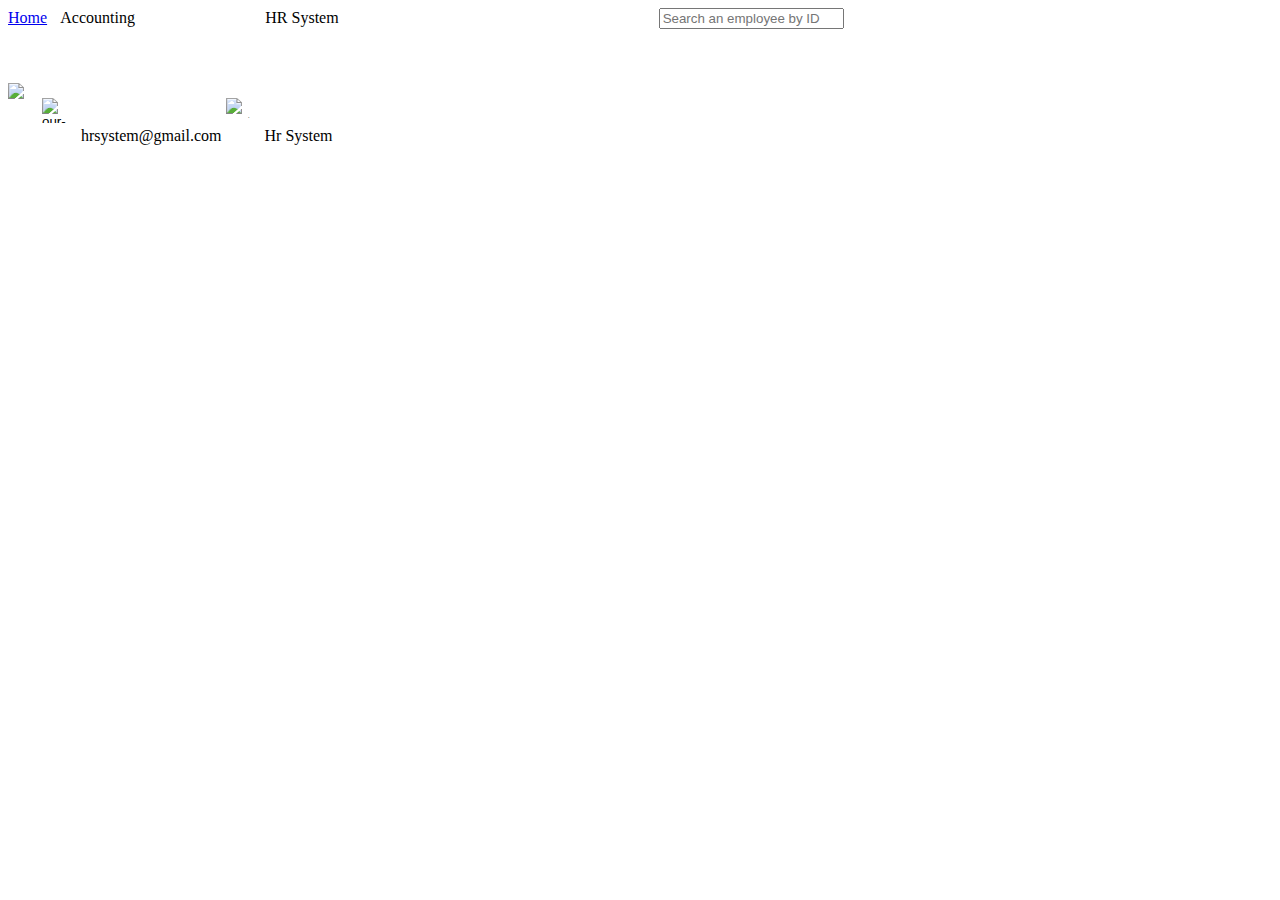
==== accounting.html @ 3785ae9e "built employees system" ====
<!DOCTYPE html>
<html lang="en">
<head>
    <meta charset="UTF-8">
    <meta http-equiv="X-UA-Compatible" content="IE=edge">
    <meta name="viewport" content="width=device-width, initial-scale=1.0">
    <title>Hr System</title>
</head>
<body>
    <header>
 <div class="top_nav_bar">
    <a class="active"style="margin-right:10px" href="./index.html">Home</a>
    <a class="inactive" style="margin-right: 10% ;" >Accounting</a>
    <a style="margin-right:25%" class="title">HR System</a>
    <input type="search " id="search" placeholder="Search an employee by ID"><br><br>
</div>
    </header>
    <main>
    </main>
    <footer>
        <div class="fot_nav_bar">
            <br><br>
            <input class="footer-nav-icons spacing" type="image" src="https://thumbs.dreamstime.com/b/rounded-facebook-logo-web-print-transparent-white-background-use-printing-purpose-165757365.jpg" alt="our-facebook-page" width="30" height="20" />
            <input type="image" src="https://cdn4.iconfinder.com/data/icons/social-media-logos-6/512/112-gmail_email_mail-512.png"width="35" height="25" alt="our-email">
          <a class="footer-nav-icons spacing">hrsystem@gmail.com</a>
          <input class="footer-nav-icons spacing" style="margin-right:5px ;" type="image" src="https://upload.wikimedia.org/wikipedia/commons/thumb/b/b0/Copyright.svg/2048px-Copyright.svg.png" alt="contact-number" width="30" height="20" />
          <a>Hr System</a>
  
    </footer>
</body>
</html>
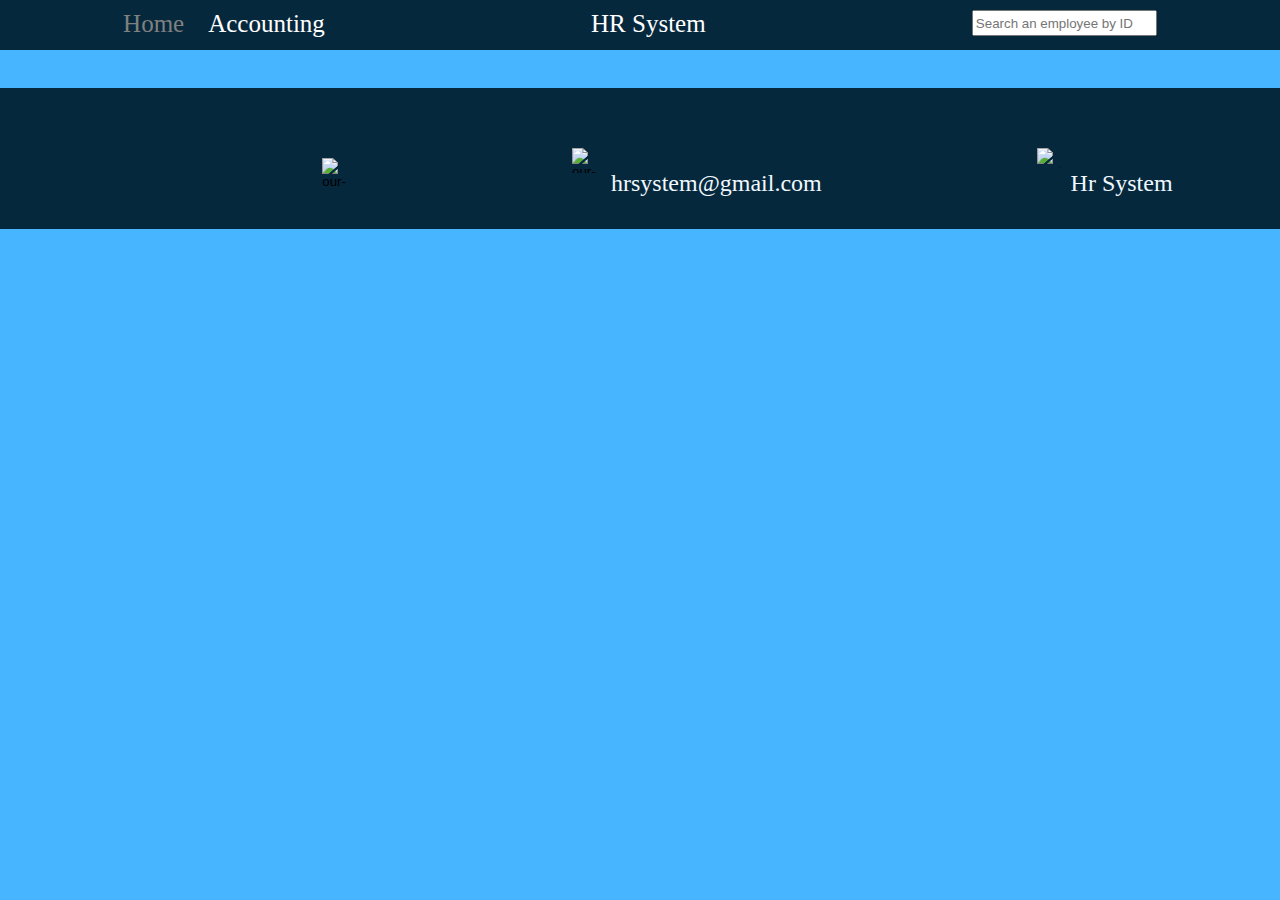
==== commit 27055dc3: "horizantal nav bars done" ====
--- a/accounting.html
+++ b/accounting.html
@@ -4,28 +4,35 @@
     <meta charset="UTF-8">
     <meta http-equiv="X-UA-Compatible" content="IE=edge">
     <meta name="viewport" content="width=device-width, initial-scale=1.0">
+    <link rel="stylesheet" href="./style.css">
     <title>Hr System</title>
 </head>
-<body>
-    <header>
+<body  >
+    <header style="margin: 0px; padding: 0px;">
  <div class="top_nav_bar">
-    <a class="active"style="margin-right:10px" href="./index.html">Home</a>
-    <a class="inactive" style="margin-right: 10% ;" >Accounting</a>
-    <a style="margin-right:25%" class="title">HR System</a>
-    <input type="search " id="search" placeholder="Search an employee by ID"><br><br>
+    <div class="navpages">
+    <a class="active" href="./index.html" >Home</a>
+    <a class="inactive" >Accounting</a>
+</div>
+    <a class="title">HR System</a>
+    <input class="search" type="search " id="search" placeholder="Search an employee by ID">
 </div>
     </header>
-    <main>
+    <main >
     </main>
-    <footer>
-        <div class="fot_nav_bar">
+    <footer class="fot_nav_bar" >
+        <div class="fot_nav_items">
             <br><br>
-            <input class="footer-nav-icons spacing" type="image" src="https://thumbs.dreamstime.com/b/rounded-facebook-logo-web-print-transparent-white-background-use-printing-purpose-165757365.jpg" alt="our-facebook-page" width="30" height="20" />
+            <input class="footer-nav-icons spacing" type="image" src="https://thumbs.dreamstime.com/b/rounded-facebook-logo-web-print-transparent-white-background-use-printing-purpose-165757365.jpg" alt="our-facebook-page" width="35" height="30" />
+           <div>
             <input type="image" src="https://cdn4.iconfinder.com/data/icons/social-media-logos-6/512/112-gmail_email_mail-512.png"width="35" height="25" alt="our-email">
-          <a class="footer-nav-icons spacing">hrsystem@gmail.com</a>
-          <input class="footer-nav-icons spacing" style="margin-right:5px ;" type="image" src="https://upload.wikimedia.org/wikipedia/commons/thumb/b/b0/Copyright.svg/2048px-Copyright.svg.png" alt="contact-number" width="30" height="20" />
-          <a>Hr System</a>
-  
-    </footer>
+            <a class="footer-nav-icons spacing" style="font-size: x-large ;">hrsystem@gmail.com</a>
+        </div>
+            <div>
+            <input class="footer-nav-icons spacing" type="image" src="https://upload.wikimedia.org/wikipedia/commons/thumb/b/b0/Copyright.svg/2048px-Copyright.svg.png" alt="contact-number" width="30" height="20" />
+            <a style="font-size: x-large ;">Hr System</a>
+        </div>
+        </footer>
+        <script src="./js/app.js"></script>
 </body>
 </html>--- a/style.css
+++ b/style.css
@@ -0,0 +1,116 @@
+body {
+background-repeat: no-repeat;
+background-size: cover;
+background-size: auto;
+background-color: #47B5FF;
+margin: 0px;
+padding: 0px;
+}
+
+
+.employeeCard{
+    display: block;
+    background-image: url("./assets/id_card.jpg");
+    width: 00px;
+    height: 120px;
+    transition: width 0.75s, height 1.5s;
+}
+.employeeCard:hover{
+    width: 700px;
+    height: 300px;
+    background-image: url("./assets/id_card.jpg");
+}
+
+.employeeCard > p {
+    visibility: hidden;
+    opacity: 0;
+    transition: visibility 0s, opacity 2.5s ;
+    margin-left: 0px;
+    overflow:auto;
+    display:block;
+    font-size: large;
+    flex: content;
+    font-family:  'Segoe UI', Tahoma, Geneva, Verdana, sans-serif;
+    text-align: left;
+  }
+
+.employeeCard:hover > p {
+    visibility: visible;
+    opacity: 1;
+  }
+  
+.employeePic {
+      float: left;
+      margin-right: 10px;
+      padding-left: 5px;
+      clear:both;
+  }
+
+  
+  .administration, .marketing, .development, .finance{
+      text-align: center;
+      font-family: Georgia, 'Times New Roman', Times, serif;
+      margin-top: 3%;
+      margin-bottom: 20%;
+      font-size: x-large;
+    }
+    
+    .top_nav_bar {
+        display: flex;
+        justify-content: space-around;   
+        background-color: #06283D;
+        height: 50px;
+  }
+  
+  
+  .top_nav_bar a{
+      margin-right: 20px;
+      height: 20px;
+      margin-top: 10px;
+      align-items: center;
+    }
+    .navpages{
+       padding-top: 10px;
+    }
+    
+    .title,.inactive,.active {
+        font-size: 25px;
+        text-decoration: none;
+        color: white;
+    }
+    .active{
+        color: grey;
+    }
+.search {
+    height: 20px;
+    margin-top: 10px;
+}
+    
+    
+    .fot_nav_bar{
+      position: relative;
+      background-color: #06283D;
+
+      flex-wrap: wrap;
+      top: 0; 
+      height: 0px;
+      margin: 0px;
+      padding: 0px;
+      margin-top: 3%; 
+      padding-bottom: 11%; 
+      /* background-image: url(https://wallpaperaccess.com/full/2053215.jpg); */
+      
+      /* bottom: -50px; */
+      
+    }
+    
+    
+    .fot_nav_items{
+        padding-top: 60px;
+        display: flex;
+        flex-wrap: wrap;
+        justify-content: space-around; 
+        align-items: center;
+        color: aliceblue;
+    }
+    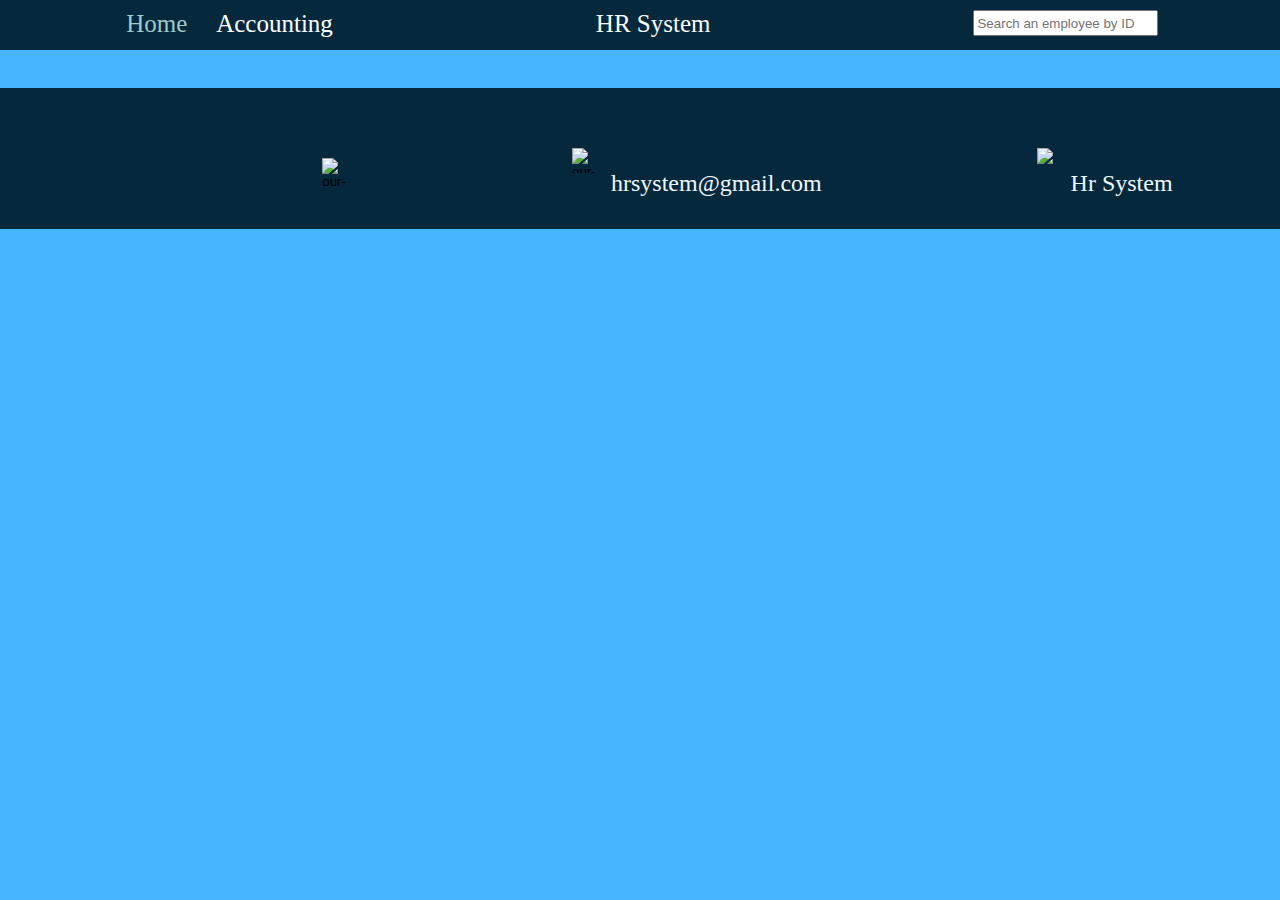
==== commit 097ec056: "fixes css not working for accounting page" ====
--- a/accounting.html
+++ b/accounting.html
@@ -4,7 +4,7 @@
     <meta charset="UTF-8">
     <meta http-equiv="X-UA-Compatible" content="IE=edge">
     <meta name="viewport" content="width=device-width, initial-scale=1.0">
-    <link rel="stylesheet" href="./style.css">
+    <link rel="stylesheet" href="./style/style.css">
     <title>Hr System</title>
 </head>
 <body  >
--- a/style/style.css
+++ b/style/style.css
@@ -0,0 +1,127 @@
+body {
+background-repeat: no-repeat;
+background-size: cover;
+background-size: auto;
+background-color: #47B5FF;
+margin: 0px;
+padding: 0px;
+}
+
+.employeeDiv{
+   display: flex;
+   text-align:"center"; 
+   margin : 3% 0px 4% 0px;
+}
+
+/* referance for employee card transition https://stackoverflow.com/questions/3331353/transitions-on-the-css-display-property */
+.employeeCard{
+    display: block;
+    background-image: url("../assets/id_card.jpg");
+    width: 00px;
+    height: 120px;
+    transition: width 0.75s, height 1.5s;
+    margin: 20px 33% 20px 33%;
+    padding : 50px 0px 0px 0px;
+}
+.employeeCard:hover{
+    width: 700px;
+    height: 300px;
+    background-image: url("../assets/id_card.jpg");
+}
+.employeeCard > p {
+    visibility: hidden;
+    opacity: 0;
+    transition: visibility 0s, opacity 2.5s ;
+    margin-left: 0px;
+    overflow:auto;
+    display:block;
+    font-size: large;
+    flex: content;
+    font-family:  'Segoe UI', Tahoma, Geneva, Verdana, sans-serif;
+    text-align: left;
+  }
+.employeeCard:hover > p {
+    visibility:visible;
+    opacity: 1;
+  }
+  
+.employeePic {
+    float: left;
+    margin-right: 10px;
+    padding-left: 5px;
+    clear:both;
+    width: 250px;
+    border-radius: 150px
+}
+
+.administration, .marketing, .development, .finance{
+      text-align: center;
+      font-family: Georgia, 'Times New Roman', Times, serif;
+      margin-top: 3%;
+      margin-bottom: 20%;
+      font-size: xx-large;
+}
+    
+.top_nav_bar {
+        display: flex;
+        justify-content: space-around;   
+        background-color: #06283D;
+        height: 50px;
+}
+  
+.top_nav_bar a{
+      margin-right: 20px;
+      height: 20px;
+      margin-top: 10px;
+      align-items: center;
+    
+}
+    /* referance for .active and .active:hover https://developer.mozilla.org/en-US/docs/Web/CSS/CSS_Transitions/Using_CSS_transitions */
+.active{
+        padding: 0.3rem;
+        text-align: center;
+        text-decoration: none;
+        transition: all 0.5s ease-out;
+}
+    .active:hover,.active:focus {
+  background-color: #fff;
+  color: #333;
+}
+.navpages{
+    padding-top: 10px;
+}
+
+.title,.inactive,.active {
+    font-size: 25px;
+    text-decoration: none;
+    color: white;
+}
+.active{
+    color:rgb(157, 203, 203) ;
+}
+.search {
+    height: 20px;
+    margin-top: 10px;
+}  
+    
+.fot_nav_bar{
+      position: relative;
+      background-color: #06283D;
+
+      flex-wrap: wrap;
+      top: 0; 
+      height: 0px;
+      margin: 0px;
+      padding: 0px;
+      margin-top: 3%; 
+      padding-bottom: 11%;  
+}
+    
+.fot_nav_items{
+        padding-top: 60px;
+        display: flex;
+        flex-wrap: wrap;
+        justify-content: space-around; 
+        align-items: center;
+        color: aliceblue;
+}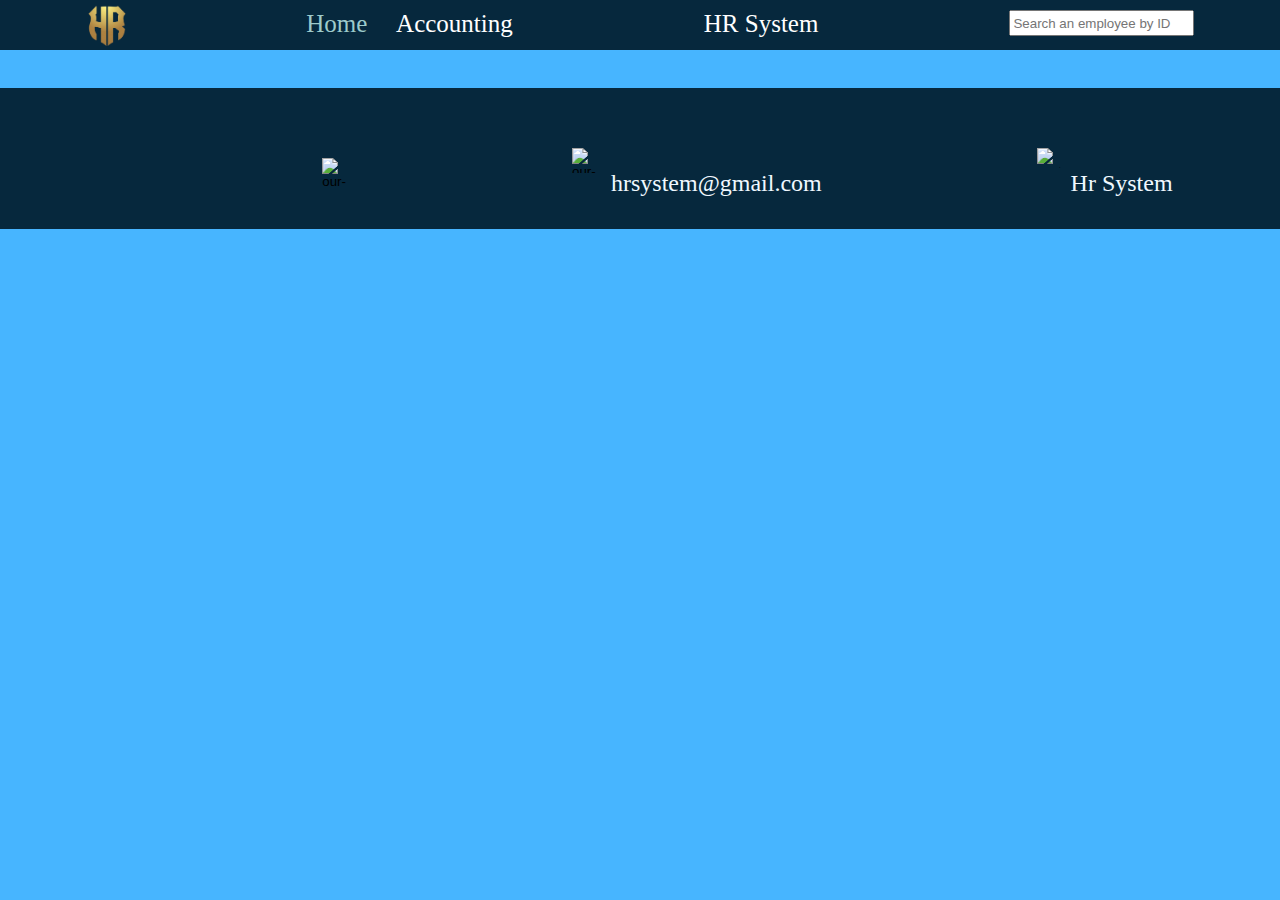
==== commit 0a41e4cf: "added the logo" ====
--- a/accounting.html
+++ b/accounting.html
@@ -6,10 +6,12 @@
     <meta name="viewport" content="width=device-width, initial-scale=1.0">
     <link rel="stylesheet" href="./style/style.css">
     <title>Hr System</title>
+    <link rel="icon" href="./assets/logo.png" type="image/icon type">
 </head>
 <body  >
     <header style="margin: 0px; padding: 0px;">
  <div class="top_nav_bar">
+    <img class="logo" src="./assets/logo.png" alt="logo" />
     <div class="navpages">
     <a class="active" href="./index.html" >Home</a>
     <a class="inactive" >Accounting</a>
